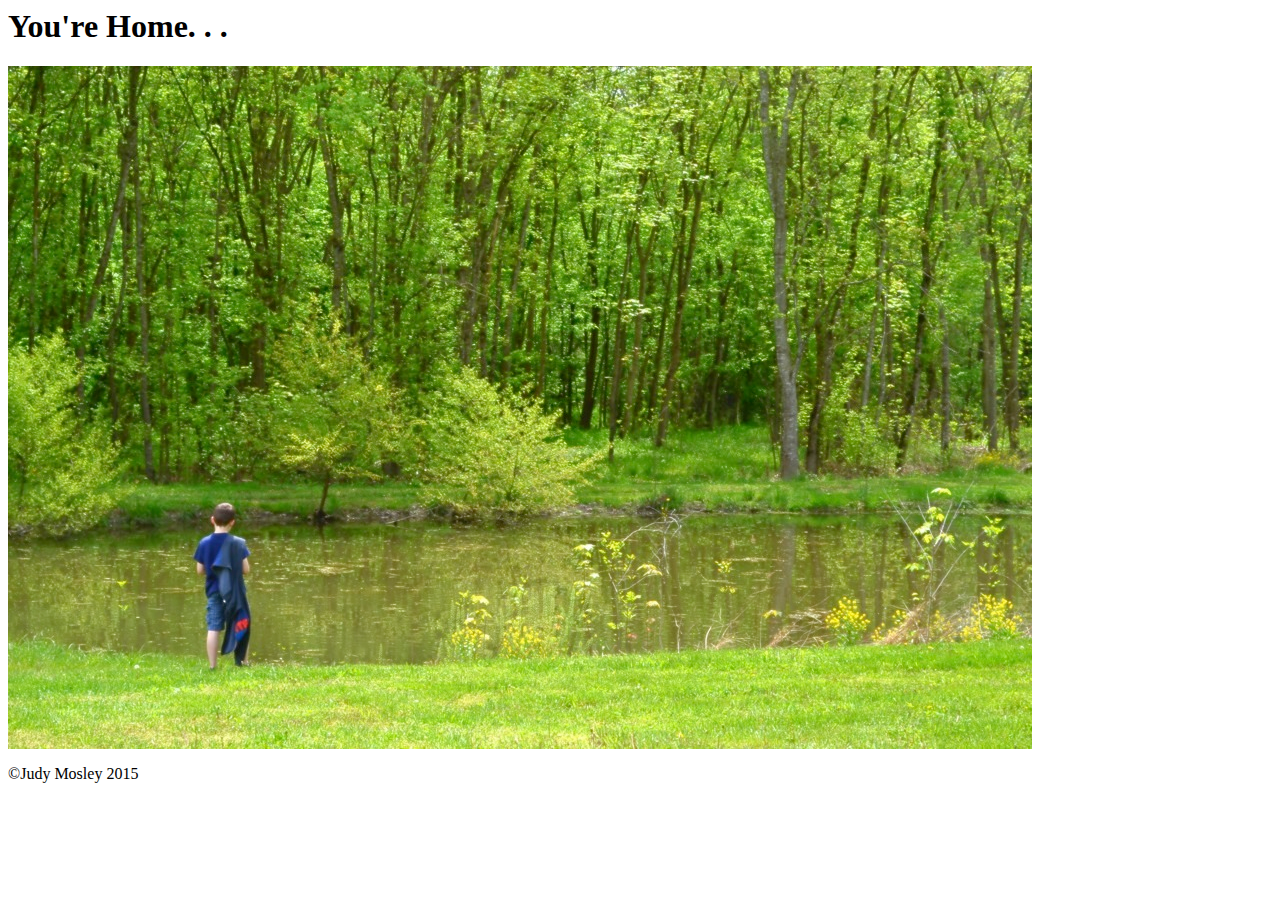
==== index.html @ 1ac149f7 "intial commit home_for_sale" ====
<html>
  <head>
    <meta charset="utf-8">
    <title>1891 W70 | Liberty KY</title>
  </head>
  <body>
    <h1>You're Home. . .</h1>
      <a href="about.html"><img src="images/start_here.jpeg" alt="">
      </a>
    </body>
  <footer>
    <p>&copy;Judy Mosley 2015</p>
  </footer>
</html>
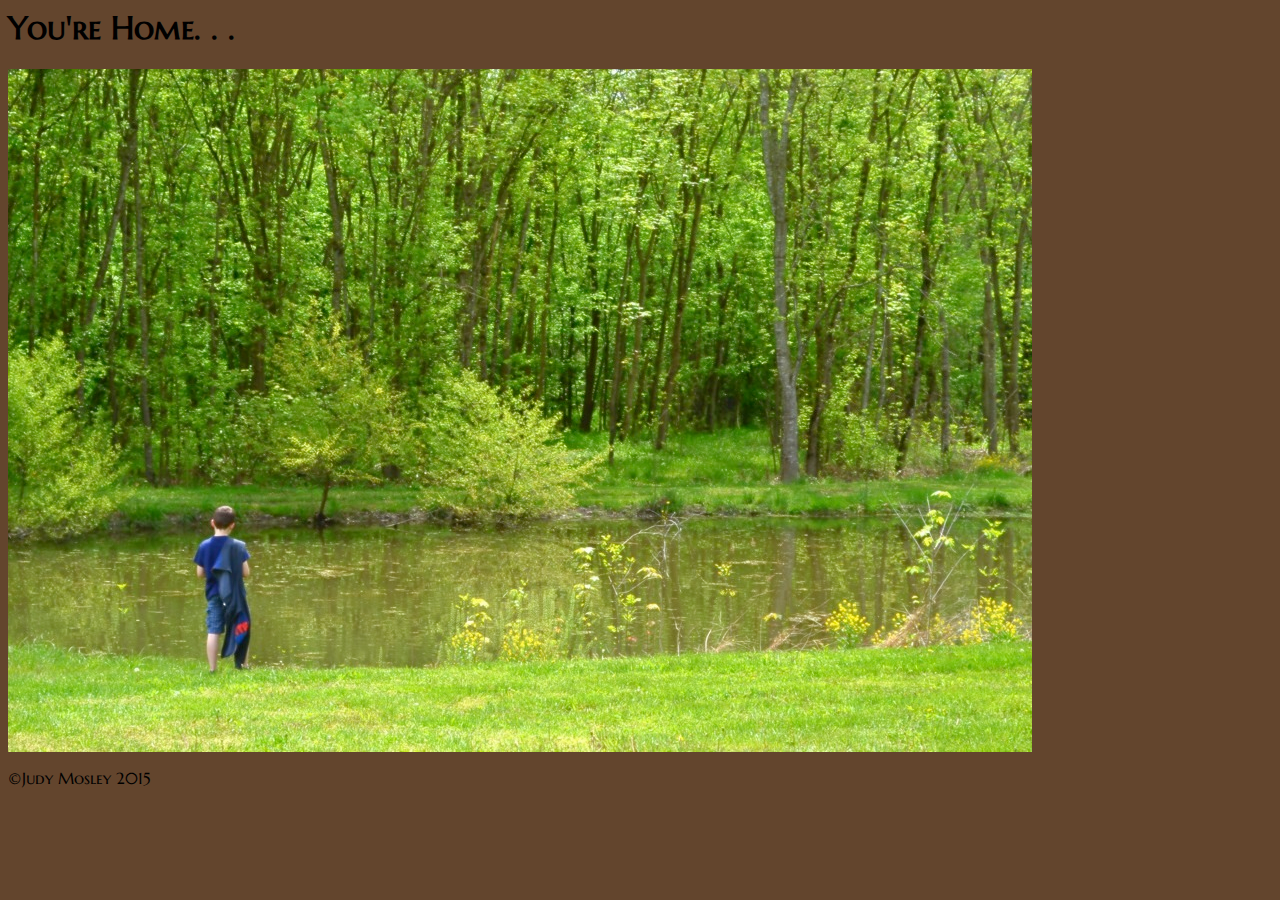
==== commit 6cc2bc00: "added font and background colors. Changed fonts." ====
--- a/index.html
+++ b/index.html
@@ -2,7 +2,9 @@
   <head>
     <meta charset="utf-8">
     <title>1891 W70 | Liberty KY</title>
-  </head>
+    <link rel="stylesheet" href="css/main.css">
+    <link href='http://fonts.googleapis.com/css?family=Marcellus+SC|Cardo' rel='stylesheet' type='text/css'>  
+    </head>      
   <body>
     <h1>You're Home. . .</h1>
       <a href="about.html"><img src="images/start_here.jpeg" alt="">
--- a/css/main.css
+++ b/css/main.css
@@ -0,0 +1,91 @@
+/***************************************
+Body
+***************************************/
+
+body {
+  background-color: #63452D;
+
+}
+
+body {
+    font-family: 'Marcellus SC', sans-serif;
+}
+
+div {
+background: #F5F4AB
+}
+
+/****************************************
+Heading
+****************************************/
+
+header {
+    background: #F5F4AB;
+    text-align: center;
+}
+
+
+
+
+
+/***************************************
+Navigation
+***************************************/
+
+
+nav {
+    text-align: center;
+}
+
+nav li {
+    display: inline-block;
+}
+
+nav ul {
+    list-style: none;
+}
+
+nav a {
+    color: #426469
+}
+
+/****************************************
+Links
+****************************************/
+
+section ul li a {
+    color: #21180F
+}
+
+
+
+
+
+
+
+
+
+
+
+
+
+
+
+
+
+
+
+
+
+
+
+
+
+
+
+
+
+
+
+
+
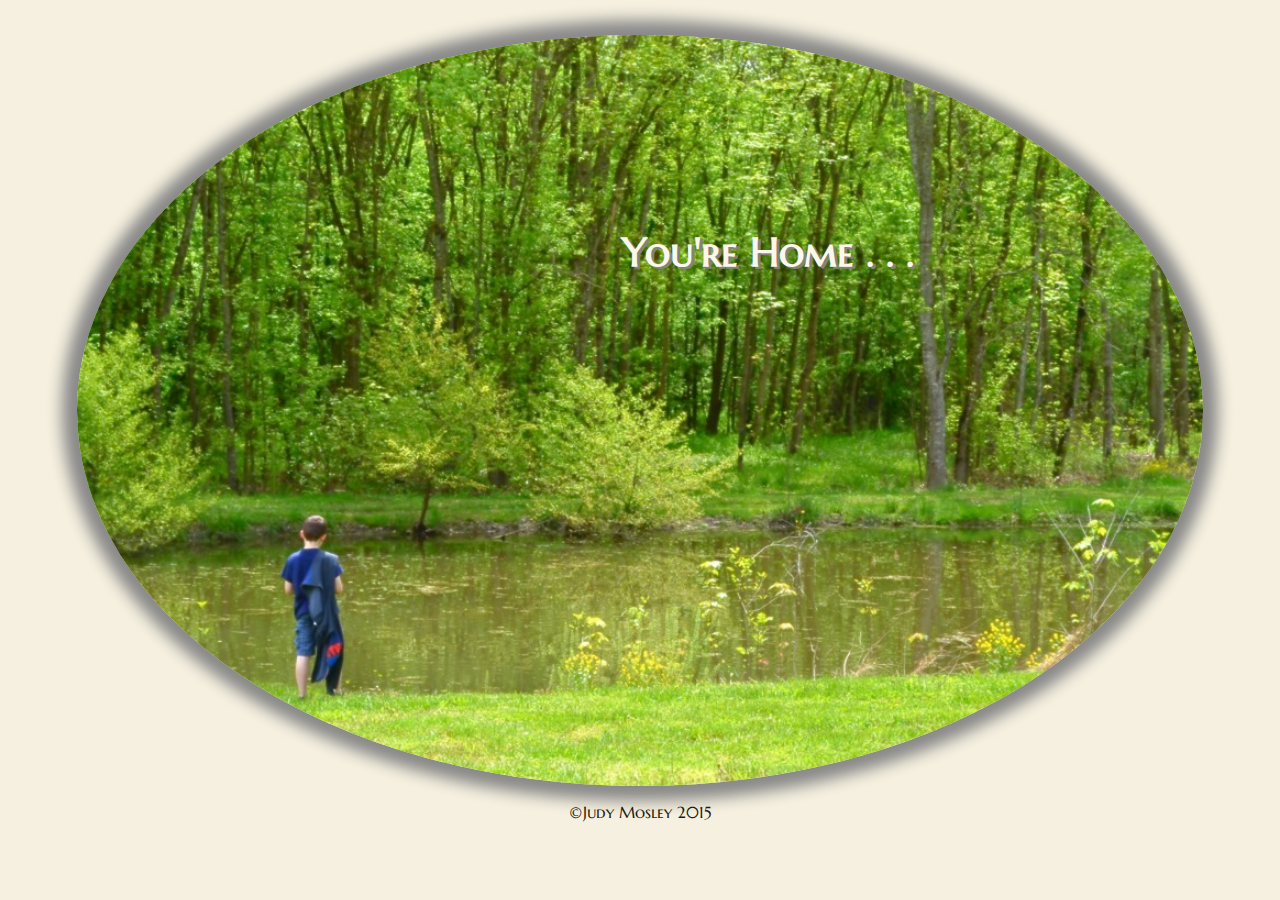
==== commit 4e73295f: "changes colors and refined pictures" ====
--- a/index.html
+++ b/index.html
@@ -3,13 +3,14 @@
     <meta charset="utf-8">
     <title>1891 W70 | Liberty KY</title>
     <link rel="stylesheet" href="css/main.css">
+    <link rel="stylesheet" href="css/style.css">  
     <link href='http://fonts.googleapis.com/css?family=Marcellus+SC|Cardo' rel='stylesheet' type='text/css'>  
     </head>      
   <body>
-    <h1>You're Home. . .</h1>
-      <a href="about.html"><img src="images/start_here.jpeg" alt="">
-      </a>
-    </body>
+    <a href="about.html"><img src="images/start_here.jpeg" alt="" class="start_here">
+      <h1 class="intro">You're Home . . .</h1>
+    </a>
+  </body>
   <footer>
     <p>&copy;Judy Mosley 2015</p>
   </footer>
--- a/css/main.css
+++ b/css/main.css
@@ -3,7 +3,7 @@
 ***************************************/
 
 body {
-  background-color: #63452D;
+  background-color: #F5F0DF;
 
 }
 
@@ -12,7 +12,7 @@
 }
 
 div {
-background: #F5F4AB
+background: #F5F0DF
 }
 
 /****************************************
@@ -20,7 +20,7 @@
 ****************************************/
 
 header {
-    background: #F5F4AB;
+    background: #F5F0DF;
     text-align: center;
 }
 
@@ -33,28 +33,55 @@
 ***************************************/
 
 
-nav {
+nav a, a:link {
     text-align: center;
+    color: #21180F;
+    text-decoration: none
+        
 }
 
 nav li {
     display: inline-block;
+    padding: 0px 70px 0px 70px;
 }
 
-nav ul {
-    list-style: none;
+nav ul{
+    font-size: 25px;
+    color: #21180F;
 }
 
-nav a {
-    color: #426469
+nav a:hover {
+    color: #9DC7A3;
 }
+
+
+
 
 /****************************************
 Links
 ****************************************/
 
 section ul li a {
-    color: #21180F
+    color: #21180F  
+}
+
+
+
+
+
+
+
+
+
+
+
+/*****************************************
+Footer
+*****************************************/
+
+footer {
+    color: #21180F;
+    text-align: center;
 }
 
 
@@ -75,17 +102,3 @@
 
 
 
-
-
-
-
-
-
-
-
-
-
-
-
-
-
--- a/css/style.css
+++ b/css/style.css
@@ -0,0 +1,70 @@
+/*************************************
+Index.html
+*************************************/
+.start_here {
+    height: 85%;
+    border-radius: 50%;
+    display: block;
+    margin-left: auto;
+    margin-right: auto;
+    box-shadow: 0px 0px 15px 15px #888;
+    margin-top: 35px;
+}
+
+.intro { 
+    position: absolute; 
+    top: 200px; 
+    left: 10%; 
+    width: 100%; 
+    color: #FCF7EB;
+    font-size: 40px;
+    text-shadow: 3px 2px #818579;
+}
+
+/***************************************
+About
+***************************************/
+
+.about_image {
+    height: 23%;
+    
+}
+
+
+
+
+
+
+
+
+
+
+
+
+
+
+
+
+
+
+
+
+
+
+
+
+
+
+
+
+
+
+
+
+
+
+
+
+
+
+
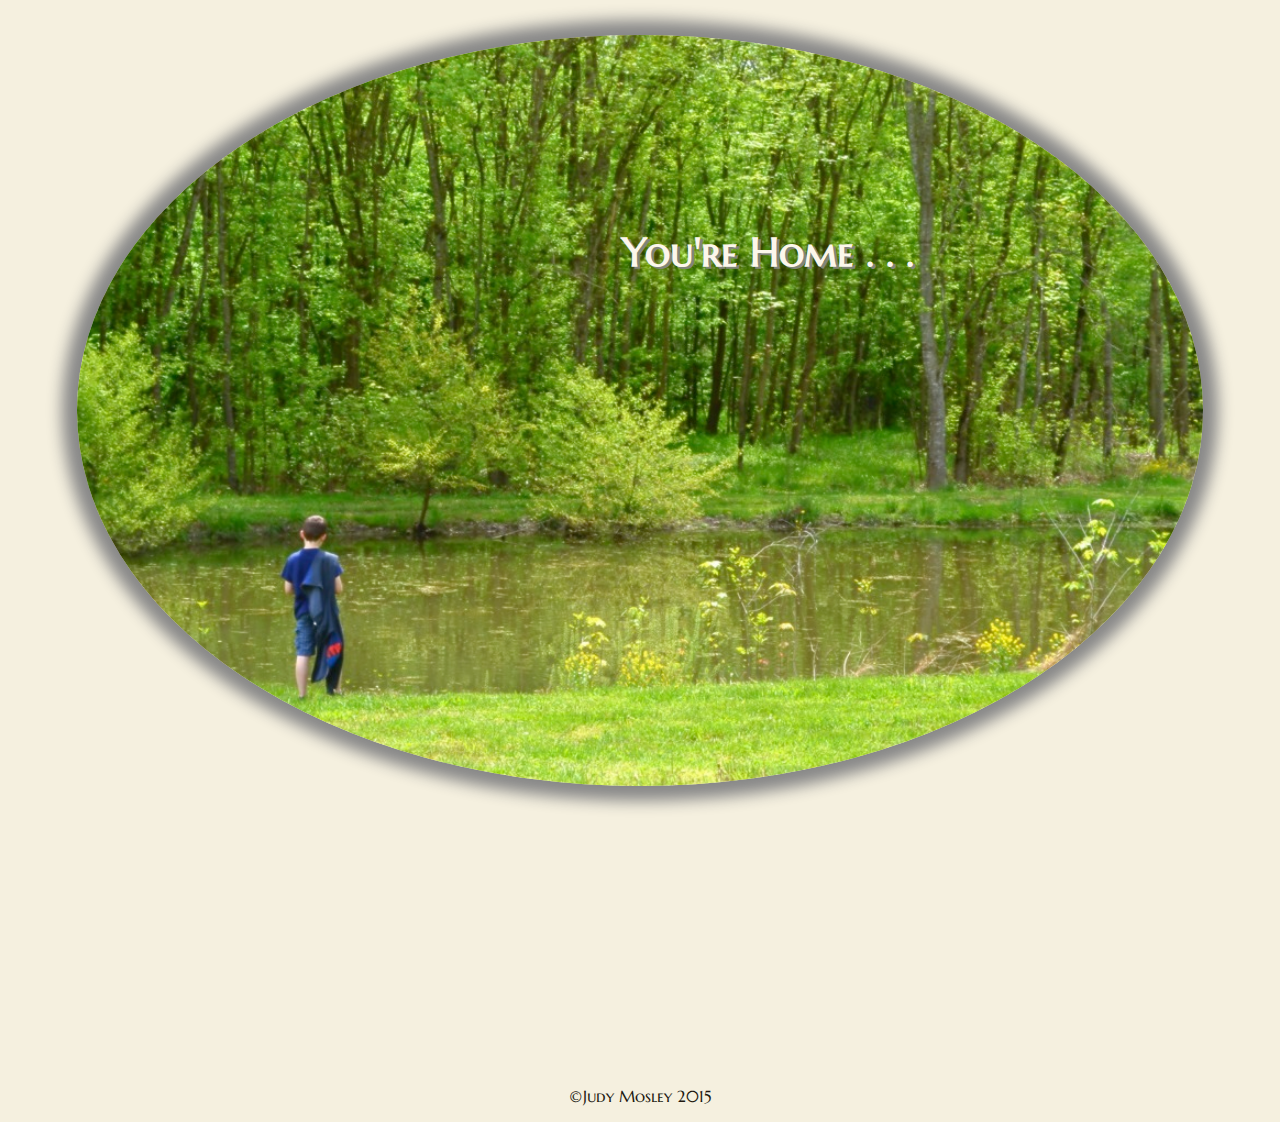
==== commit e9ce5c81: "Added responsive css, finished full screen pages, and fixed footer, contact, about, and legal css." ====
--- a/index.html
+++ b/index.html
@@ -3,15 +3,17 @@
     <meta charset="utf-8">
     <title>1891 W70 | Liberty KY</title>
     <link rel="stylesheet" href="css/main.css">
-    <link rel="stylesheet" href="css/style.css">  
-    <link href='http://fonts.googleapis.com/css?family=Marcellus+SC|Cardo' rel='stylesheet' type='text/css'>  
+    <link rel="stylesheet" href="css/style.css">
+    <link rel="stylesheet" href="css/responsive.css">  
+    <link href='http://fonts.googleapis.com/css?family=Marcellus+SC|Cardo' rel='stylesheet' type='text/css'>
+    <link rel="stylesheet" href="//maxcdn.bootstrapcdn.com/font-awesome/4.3.0/css/font-awesome.min.css">  
     </head>      
   <body>
     <a href="about.html"><img src="images/start_here.jpeg" alt="" class="start_here">
       <h1 class="intro">You're Home . . .</h1>
     </a>
+      <footer>
+        <p>&copy;Judy Mosley 2015</p>
+      </footer>
   </body>
-  <footer>
-    <p>&copy;Judy Mosley 2015</p>
-  </footer>
 </html>--- a/css/main.css
+++ b/css/main.css
@@ -11,8 +11,9 @@
     font-family: 'Marcellus SC', sans-serif;
 }
 
-div {
-background: #F5F0DF
+div h3 {
+background: #F5F0DF;
+text-align: center;    
 }
 
 /****************************************
@@ -26,8 +27,6 @@
 
 
 
-
-
 /***************************************
 Navigation
 ***************************************/
@@ -35,14 +34,19 @@
 
 nav a, a:link {
     text-align: center;
-    color: #21180F;
-    text-decoration: none
+    color: #fff;
+    text-decoration: none;
+    text-shadow: 3px 3px #000;
         
 }
 
 nav li {
     display: inline-block;
-    padding: 0px 70px 0px 70px;
+    padding: 10px 20px;
+    margin-left: 30px;
+    margin-right: 30px;
+    box-shadow: 2px 3px 3px 3px #C4C1B9;
+    background: radial-gradient(#21180f, #63452D, #f5f0DF);
 }
 
 nav ul{
@@ -70,9 +74,9 @@
 
 
 
-
-
-
+/***********************************************
+About Links
+***********************************************/
 
 
 /*****************************************
@@ -82,6 +86,9 @@
 footer {
     color: #21180F;
     text-align: center;
+    position: relative;
+    margin-top: 300px;
+    clear: both;
 }
 
 
--- a/css/style.css
+++ b/css/style.css
@@ -26,8 +26,101 @@
 ***************************************/
 
 .about_image {
+    text-align: center;   
+    border-radius: 100%;
+    background: #F5F0DF;
+}
+
+
+img.about_image {
     height: 23%;
+    padding: 0 0px 0 0px;
+    margin: 50px;
+    box-shadow: 3px 3px 10px 10px #B9C4BB;
     
+}
+
+section {
+    background: #F5F0DF;
+    
+}
+
+h3 {
+    font-size: 2em;
+    
+}
+
+.description {
+    font-size: 1.3em;
+    margin-left: 10%;
+    margin-right: 10%;
+    
+}
+
+
+
+/****************************************
+Slideshow Images
+****************************************/
+
+li {
+    display: inline;
+}
+
+ul img{
+    height: 35%;
+    vertical-align: top;
+    margin: 10px 20px 15px 20px;
+    padding: 10px;
+    background: #fff
+}
+
+.img_background {
+    background: #21180F;
+}
+
+
+#overlay {
+    background: rgba(0,0,0,0.7);
+    width: 100%;
+    height: 600%;
+    position: absolute;
+    top: 0;
+    left: 0;
+    display: none;
+    text-align: center;
+}
+
+#overlay img {
+    height: 70%%;
+    margin-top: 10%;
+    box-shadow:0 0 50px #fff;
+    position: fixed;
+    margin-left: -300px;
+}
+
+
+/*******************************************
+Contact Page
+*******************************************/
+
+.contact {
+    font-size: 1.3em;
+}
+
+.phone a, 
+.mail a {
+    color: #21180F;
+    text-shadow: none;
+    display: flex;
+    margin-left: 50px;
+    margin-bottom: 15px;
+    padding-left: 15px;
+}
+
+i {
+    float: left;
+    margin-left: 120px;
 }
 
 
@@ -68,3 +161,17 @@
 
 
 
+
+
+
+
+
+
+
+
+
+
+
+
+
+
--- a/css/responsive.css
+++ b/css/responsive.css
@@ -0,0 +1,22 @@
+@media screen and (min-width: 480px) {
+
+    
+    
+    
+    
+    
+    
+    
+    
+}
+
+
+
+@media screen and (min-width: 660px) {
+
+
+
+
+
+
+}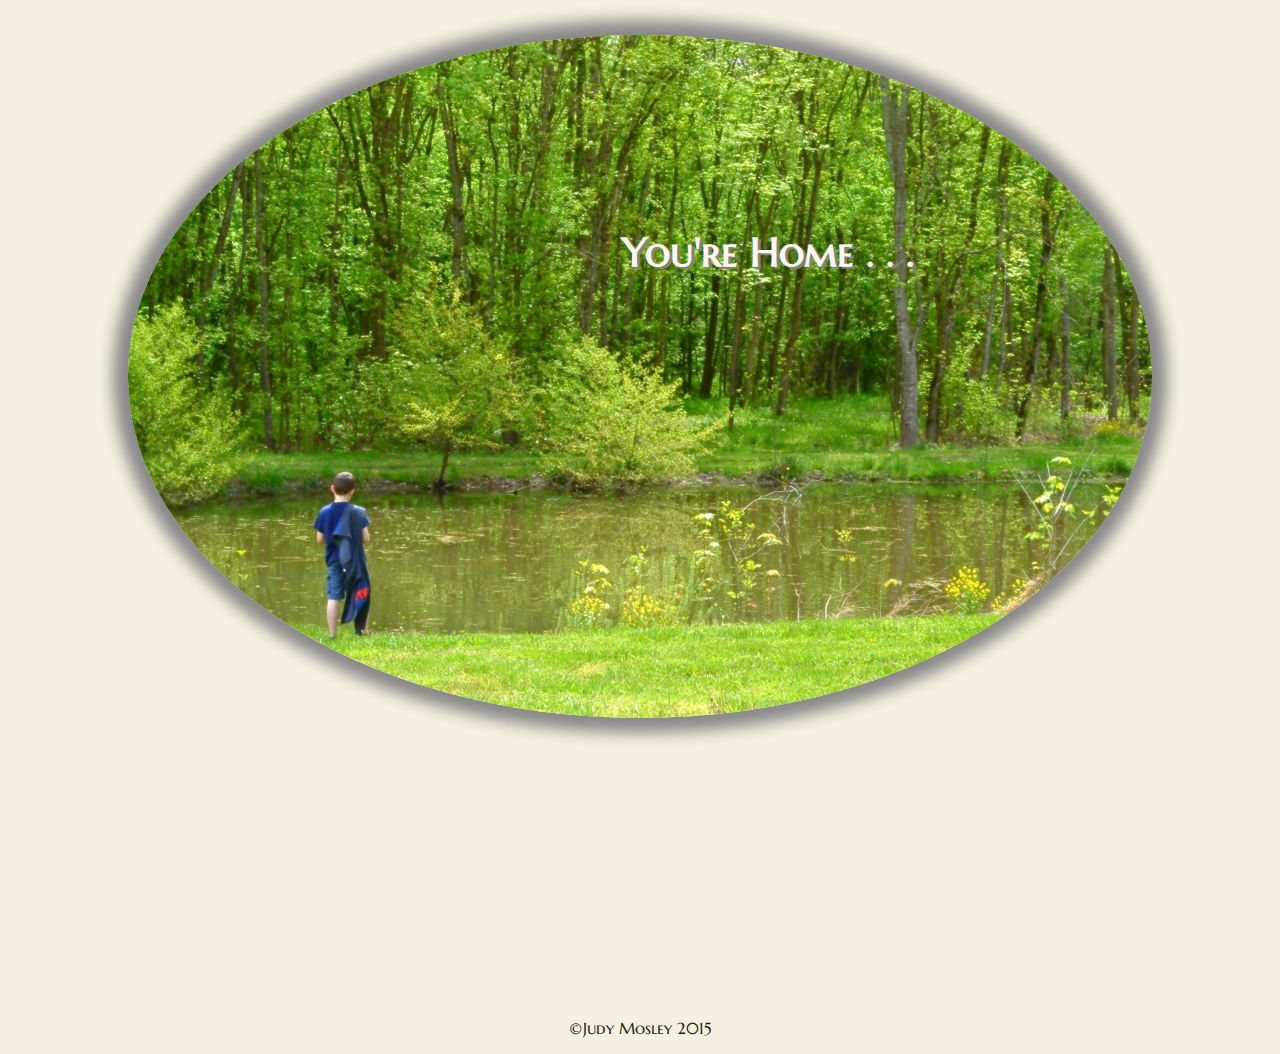
==== commit cf6e9141: "added <!DOCTYPE html> to page" ====
--- a/index.html
+++ b/index.html
@@ -1,3 +1,4 @@
+<!DOCTYPE html>
 <html>
   <head>
     <meta charset="utf-8">
@@ -16,4 +17,4 @@
         <p>&copy;Judy Mosley 2015</p>
       </footer>
   </body>
-</html>+</html>
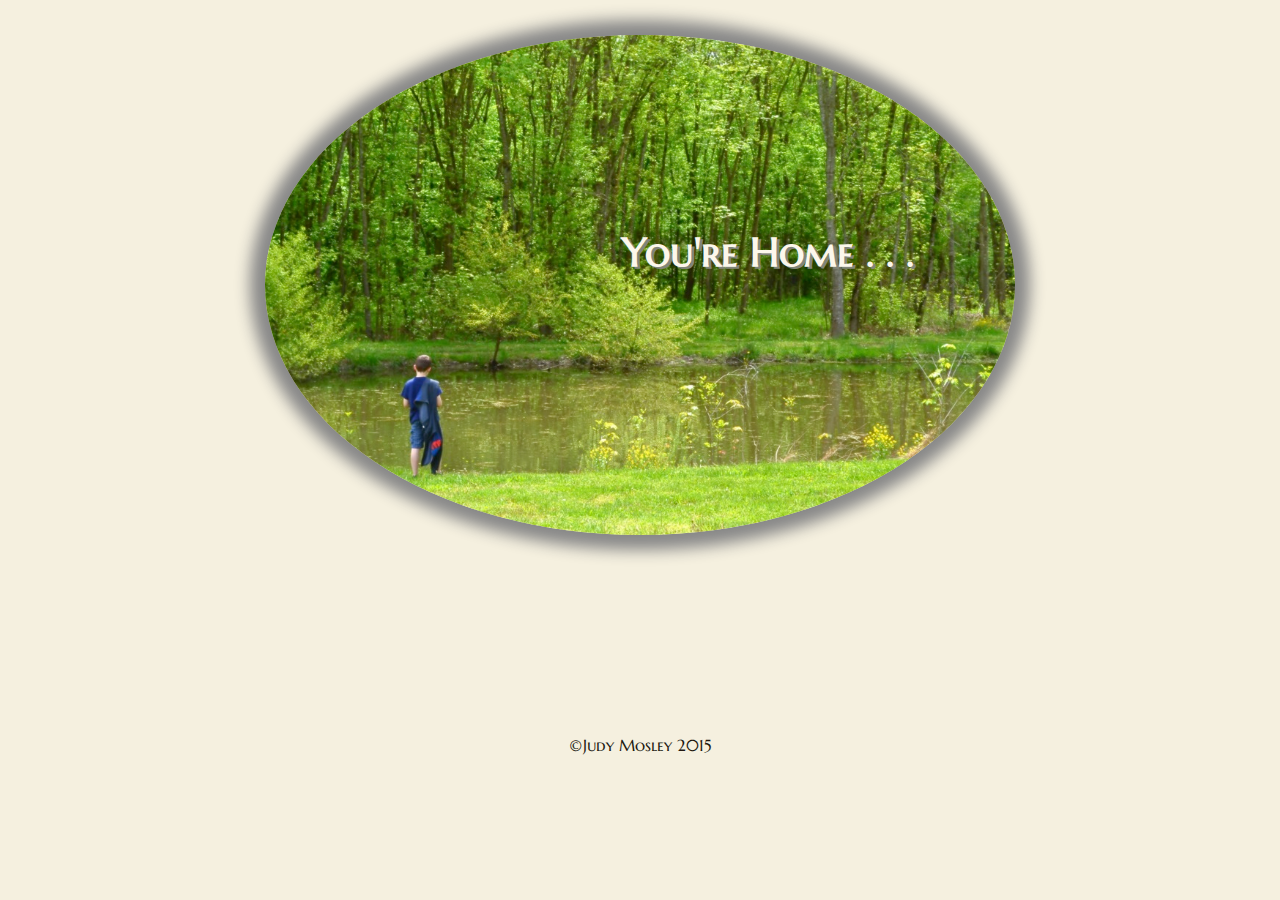
==== commit a84416c1: "Update index.html" ====
--- a/index.html
+++ b/index.html
@@ -7,14 +7,14 @@
     <link rel="stylesheet" href="css/style.css">
     <link rel="stylesheet" href="css/responsive.css">  
     <link href='http://fonts.googleapis.com/css?family=Marcellus+SC|Cardo' rel='stylesheet' type='text/css'>
-    <link rel="stylesheet" href="//maxcdn.bootstrapcdn.com/font-awesome/4.3.0/css/font-awesome.min.css">  
+    <link rel="stylesheet" href="http://maxcdn.bootstrapcdn.com/font-awesome/4.3.0/css/font-awesome.min.css">  
     </head>      
   <body>
     <a href="about.html"><img src="images/start_here.jpeg" alt="" class="start_here">
       <h1 class="intro">You're Home . . .</h1>
     </a>
-      <footer>
+      <footer class="footer">
         <p>&copy;Judy Mosley 2015</p>
       </footer>
   </body>
-</html>
+</html
--- a/css/style.css
+++ b/css/style.css
@@ -26,18 +26,12 @@
 ***************************************/
 
 .about_image {
-    text-align: center;   
-    border-radius: 100%;
-    background: #F5F0DF;
+    height: 400px;
+    float: right;
+    margin-top: 35px;
+    margin-bottom: 50px;
 }
 
-
-img.about_image {
-    height: 23%;
-    padding: 0 0px 0 0px;
-    margin: 50px;
-    box-shadow: 3px 3px 10px 10px #B9C4BB;
-    
 }
 
 section {
@@ -68,7 +62,7 @@
 }
 
 ul img{
-    height: 35%;
+    height: 100px;
     vertical-align: top;
     margin: 10px 20px 15px 20px;
     padding: 10px;
@@ -89,15 +83,27 @@
     left: 0;
     display: none;
     text-align: center;
+    
 }
 
 #overlay img {
-    height: 70%%;
+    height: 55%;
     margin-top: 10%;
     box-shadow:0 0 50px #fff;
     position: fixed;
     margin-left: -300px;
 }
+
+#overlay p {
+    color: #fff;
+    margin-top: 500px;
+    position: fixed;
+    margin-left: 300px;
+    font-size: 2.3em;
+    
+}
+
+
 
 
 /*******************************************
@@ -108,7 +114,8 @@
     font-size: 1.3em;
 }
 
-.phone a, 
+.phone1 a, 
+.phone2 a,
 .mail a {
     color: #21180F;
     text-shadow: none;
@@ -118,60 +125,16 @@
     padding-left: 15px;
 }
 
+
+
 i {
     float: left;
     margin-left: 120px;
 }
 
+li.phone1, 
+li.phone2,
+li.mail {
+    display: block;
 
-
-
-
-
-
-
-
-
-
-
-
-
-
-
-
-
-
-
-
-
-
-
-
-
-
-
-
-
-
-
-
-
-
-
-
-
-
-
-
-
-
-
-
-
-
-
-
-
-
-
-
+}
--- a/css/responsive.css
+++ b/css/responsive.css
@@ -1,22 +1,209 @@
-@media screen and (min-width: 480px) {
-
-    
-    
-    
-    
-    
-    
-    
-    
-}
-
-
-
-@media screen and (min-width: 660px) {
-
-
-
-
-
-
-}+@media only screen and (max-width: 480px) {
+    nav li {
+        background: none;
+        box-shadow: none;
+        display: block;
+        padding: 0;
+        margin: 4%;
+        background-color: #fff;
+        border-radius: 15%;
+        }
+    
+    
+    nav a, a:link {
+        text-shadow: none;
+        color: #21180F;
+    }
+    
+    
+    /******************************
+        Index
+    *******************************/
+    
+    .start_here {
+        display: none;
+    }
+    
+    .intro {
+        background: #fff;
+        margin-left: -40px;
+        padding: 10px 0px;
+        border-radius: 10%;
+        color: #21180F;
+    }
+    
+    .footer {
+        margin-top: 500px;
+        
+    }
+    
+ 
+    
+    
+    /******************************
+    About
+    ******************************/
+    
+    .about_image {
+        display: none;
+    }
+    
+    
+    
+    /******************************
+    Slideshow
+    ******************************/
+    
+    
+    #overlay img {
+        display: none;
+    }
+    
+    #overlay {
+        background: none;
+    }
+    
+    #overlay p {
+        display: none;
+    }
+    
+    
+    
+    /*****************************
+    Contact
+    *****************************/
+    i {
+        margin: 0%;
+    }
+    
+    
+    
+}
+
+
+
+@media only screen and (min-width: 480px),
+       only screen and (min-width: 660px) {
+    
+    nav li {
+        background: none;
+        box-shadow: none;
+        padding: 5px;
+        margin: 10px;
+    }
+    
+    nav a, a:link {
+        text-shadow: none;
+        color: #21180F;
+    }
+    
+    
+    /*******************************
+    About
+    *******************************/
+
+    .about_image {
+        height: 300px;
+    }
+    
+    /*******************************
+    Slideshow
+    *******************************/
+
+    #overlay img {
+        margin-left: -250px;
+    }
+    
+    #overlay p {
+        margin-top: 400px;
+        margin-left: 90px;
+    }  
+           
+    /*********************************
+        Index
+    *********************************/ 
+    
+    .start_here {
+        height: 300px;
+        border-radius: 1%;
+    }
+           
+    .footer {
+        margin-top: 200px;   
+    }       
+           
+    
+}
+
+@media only screen and (min-width: 660px) {
+
+    nav a, a:link {
+    text-align: center;
+    color: #fff;
+    text-decoration: none;
+    text-shadow: 3px 3px #000;
+        
+}
+
+nav li {
+    display: inline-block;
+    padding: 10px 20px;
+    margin-left: 30px;
+    margin-right: 30px;
+    box-shadow: 2px 3px 3px 3px #C4C1B9;
+    background: radial-gradient(#21180f, #63452D, #f5f0DF);
+}
+
+    
+    
+/**************************************
+    Slideshow
+**************************************/    
+    
+    #overlay p {
+        margin-top: 450px;
+        margin-left: 375px;
+    }
+  
+    
+/*************************************
+    Contact
+*************************************/    
+.phone1 a, 
+.phone2 a,
+.mail a {
+    color: #21180F;
+    text-shadow: none;
+    display: flex;
+    margin-left: 50px;
+    margin-bottom: 15px;
+    padding-left: 15px;
+}
+    
+    
+/************************************
+    Index
+*************************************/    
+    .start_here {
+    height: 500px;
+    border-radius: 50%;
+    display: block;
+    margin-left: auto;
+    margin-right: auto;
+    box-shadow: 0px 0px 15px 15px #888;
+    margin-top: 35px;
+}
+
+.intro { 
+    position: absolute; 
+    top: 200px; 
+    left: 10%; 
+    width: 100%; 
+    color: #FCF7EB;
+    font-size: 40px;
+    text-shadow: 3px 2px #818579;
+}
+
+    
+    
+}
